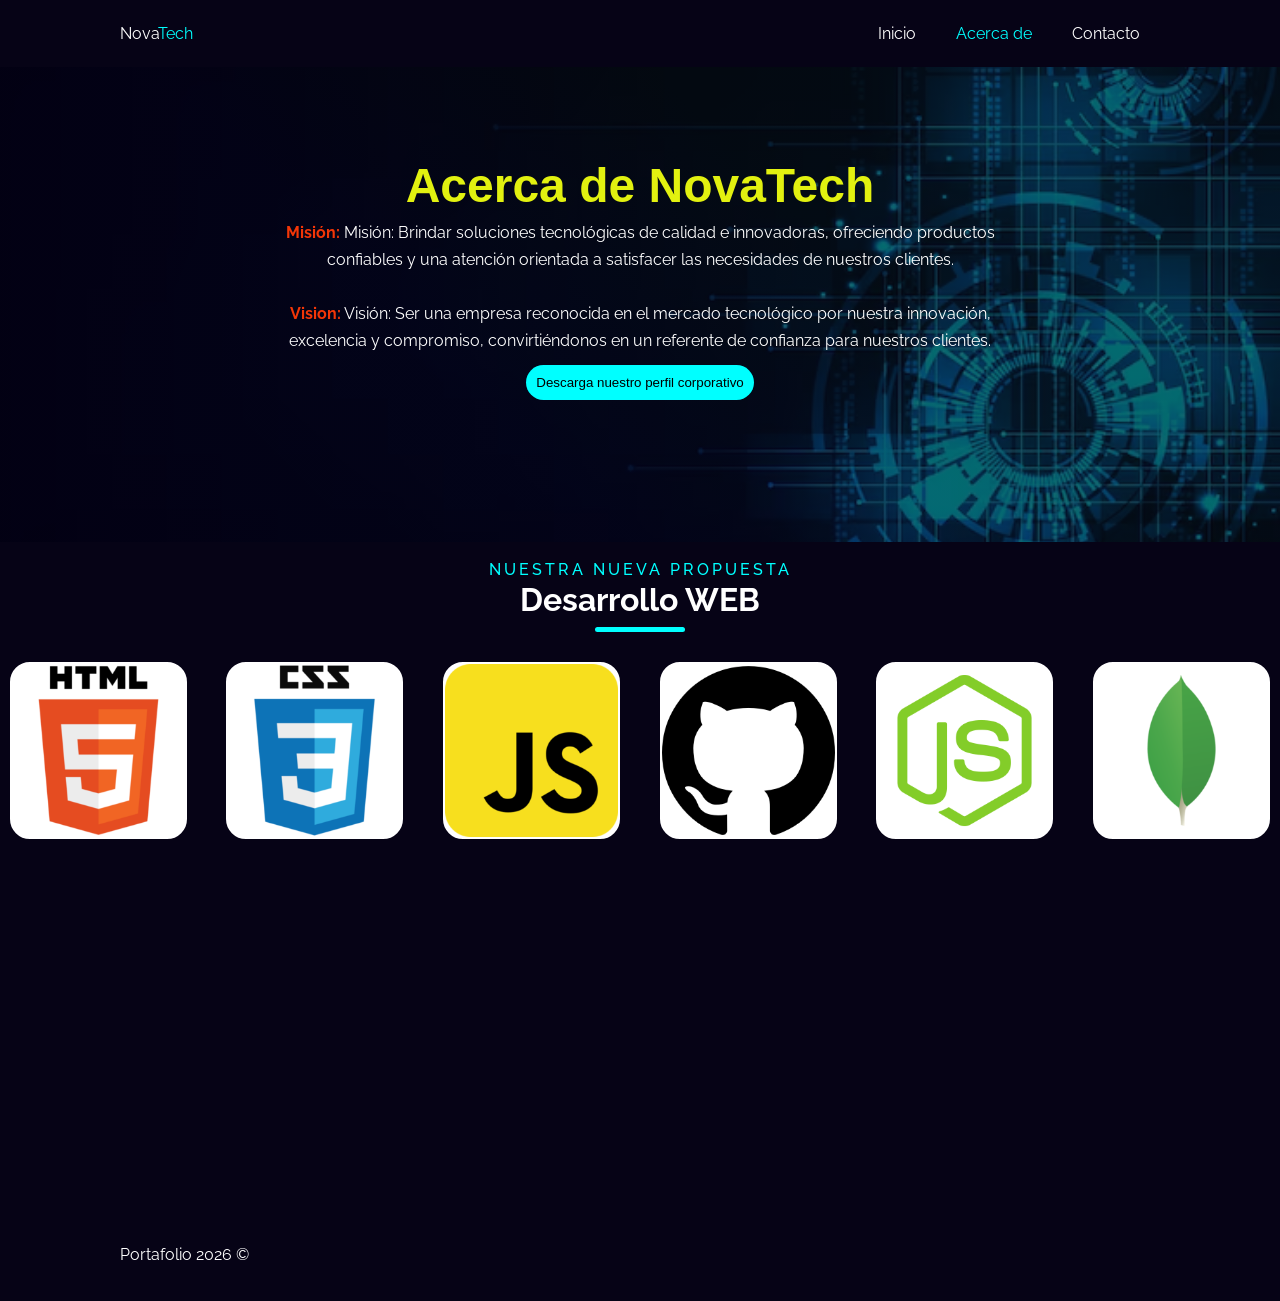
==== about.html @ e587612f "Commit envio de trabajo final html" ====
<!DOCTYPE html>
<hr lang="es">
  <head>
    <meta charset="UTF-8" />
    <meta name="viewport" content="width=device-width, initial-scale=1.0" />
    <meta name="description" content="Portafolio de proyectos" />
    <link
      href="https://fonts.googleapis.com/css2?family=Raleway:wght@400;700&display=swap"
      rel="stylesheet"
    />
    <link
      rel="stylesheet"
      href="https://use.fontawesome.com/releases/v5.6.1/css/all.css"
      integrity="sha384-gfdkjb5BdAXd+lj+gudLWI+BXq4IuLW5IT+brZEZsLFm++aCMlF1V92rMkPaX4PP"
      crossorigin="anonymous"
    />
    <link rel="stylesheet" href="css/style.css" />
    <link rel="stylesheet" href="css/style-responsive.css" />
    <title>Mi portafolio | Acerca de</title>
  </head>
  <main>
    
    <header>

      <nav class="navbar">
        <div class="nav-container">

          <a href="index.html" class="logo">Nova<span>Tech</span></a>
          <ul class="txt-btn" id="main-nav">
            <li><a href="index.html" >Inicio</a></li>
            <li><a href="about.html" class="CORRIENTE" >Acerca de</a></li>
            <li><a href="contact.html">Contacto</a></li>
          </ul>
        </div>
      </nav>

      
      <section class="banner-header">
        <div class="banner-header-text">
          <br>
          <h1 class="banner-title"><span>Acerca de NovaTech</span></h1>
          <p>
            <span>Misión:</span> Misión: Brindar soluciones tecnológicas de calidad e innovadoras, ofreciendo productos confiables y una atención orientada a satisfacer las necesidades de nuestros clientes.</p>
            <br>
            <p>
              <span>Vision:</span> Visión: Ser una empresa reconocida en el mercado tecnológico por nuestra innovación, excelencia y compromiso, convirtiéndonos en un referente de confianza para nuestros clientes. </p>


          <a href="Asignacion_Sesion11_HTML.pdf"
          target="_blank">
          
          <button class="btn">Descarga nuestro perfil corporativo</button>
        </a>
        </div>
      </section>
     

    </header>
    

    <section>
      <div class="section about">
            <div class="container">
                <div class="section-header">
                    <h3 class="title" data-title="Nuestra nueva propuesta ">Desarrollo WEB</h3>
                </div>
           
          </div>    

          <div class="skills">
            <div class="card-skill">
                <img src="img/portfolio/html.png"alt="">
            </div>

            <div class="card-skill">
                <img src="img/portfolio/css.png"alt="">
            </div>

            <div class="card-skill">
                <img src="img/portfolio/javascript.png"alt="">
            </div>

            <div class="card-skill">
                <img src="img/portfolio/github.png"alt="">
            </div>

            <div class="card-skill">
                <img src="img/portfolio/node.png"alt="">
            </div>

            <div class="card-skill">
                <img src="img/portfolio/mongo.png"alt="">
            </div>

            </div>

            <div>
              <iframe width="560" 
              height="315" 
              src="https://www.youtube.com/embed/K8CS9v6Fa9g" title="Alejandro Sanz - La Fuerza Del Corazón (Video Oficial)" frameborder="0" allow="accelerometer; autoplay; clipboard-write; encrypted-media; gyroscope; picture-in-picture; web-share" referrerpolicy="strict-origin-when-cross-origin">
              title="YouTube video player" 
              frameborder="0" 
              allow="accelerometer; autoplay; clipboard-write; encrypted-media; gyroscope; picture-in-picture; web-share"
              referrerpolicy="strict-origin-when-cross-origin"
               allowfullscreen>
              </iframe>

            </div>
        </div>
    </section>
</main>
</hr>          
    
 <footer class="main-footer">
      <div class="container">
        <p class="small">Portafolio 2026 &copy;</p> 

        <ul>
          <li>
            <a href="#"><i class=i class="fab fa-facebook-f"></i></a>
          </li>
          <li>
            <a href="#"><i class=i class="fab fa-twitter"></i></a>
          </li>
          <li>
            <a href="#"><i class=i class="fab fa-instagram"></i></a>

          </li>
          
        </ul>
      </div>
    </footer>
  </body>
</html>
---- css/style.css ----
/* Variables */
:root {
  --main-color: #060316;
  --primary-color: aqua;
  --secondary-color: #fff;
}

/* Reset */
* {
  margin: 0;
  padding: 0;
  box-sizing: border-box;
}

/* Main styling */
body,
html {
  font-family: "Raleway", sans-serif;
  color: var(--secondary-color);
  line-height: 1.7em;
  background-color: var(--main-color);
}

hr {
  border: 0.5px solid var(--secondary-color);
}

/* Utility Classes */
a {
  text-decoration: none;
}
.container {
  margin: 0 auto;
  max-width: 1100px;
  padding: 0 30px;
}

.section {
  padding: 20px 0;
  overflow: hidden;
}

.line-break {
  padding-bottom: 10px;
}

.section-header {
  text-align: center;
  margin-bottom: 1.5rem;
}

.title {
  position: relative;
  padding-bottom: 1rem;
  line-height: 1;
  font-size: 2rem;
  margin-bottom: 0.6rem;
}

.title:before {
  content: attr(data-title);
  display: block;
  margin-bottom: 0.4rem;
  color: var(--primary-color);
  font-size: 1rem;
  font-weight: 500;
  text-transform: uppercase;
  letter-spacing: 3px;
}

.title:after {
  content: "";
  position: absolute;
  width: 90px;
  height: 5px;
  border-radius: 3px;
  background-color: var(--primary-color);
  bottom: 0;
  left: 50%;
  transform: translateX(-50%);
}

.text {
  max-width: 600px;
  margin: 0 auto;
}

/*Nanvar*/
 .nav-container{
  margin:auto;
  max-width: 1100px;
  overflow:auto;
  padding: 0 30px;
 }

 .navbar{
  position:fixed;
  top: 0;
  z-index: 5;
  overflow: hidden;
  background-color: var(--main-color);
  width:100%;
 }

 .logo{
  float:left;
  padding-top: 20px;
  color:var(--secondary-color);
 }

 .logo span{
  color: var(--primary-color);
 }

 .navbar ul{
  list-style: none;
  float: right;
 }

 .navbar ul li{
  float: left;/
  }

 .navbar ul li a{
  display: block;
  padding: 20px;
  text-align: center; 
  color:var(--secondary-color);
 }

 .navbar ul li a:hover {
    background: var(--primary-color);
  color: var(--main-color);
}

.navbar ul li a.CORRIENTE {
  color: var(--primary-color);
}
.navbar ul li a.CORRIENTE:hover {
  color: var(--main-color);
}


.navbar ul li a.ABOUTE {
  color: var(--primary-color);
}
.navbar ul li a.ABOUTE:hover {
  color: var(--main-color);
}

.banner-header {

  height: 60vh;
  width: 100%;
  overflow: hidden;
  background: rgba(18, 165, 55, 0.6);
 background: linear-gradient(
     45deg,
      rgba(4, 1, 32, 0.6) 35%, 
    rgba(5, 7, 15, 0.6) 62% 
     ),
   url("../img/portfolio/automatizacion1.avif");
  background-repeat: no-repeat;
  background-position: center;
  background-size: cover;
}
img {
  object-fit: cover;
}
.banner-header-text {
  height: 100%;
  width: 60%;
  margin: auto;
  text-align: center;
  display: grid;
  place-content: center;
}
.banner-title {
  font-family: Arial, Helvetica, sans-serif;
  font-size: 3em;
  padding-bottom: 20px;
  color:rgb(243, 30, 2);
}
.banner-title span {
  color:rgb(226, 241, 16);
}

.banner-header-text p span{
  color:rgb(243, 54, 7);
  font-weight: bold;
}

.btn {
  padding: 10px;
  background-color: var(--primary-color);
  border: none;
  margin-top: 10px;
  border-radius: 20px;
  cursor: pointer;
}
.btn:hover {
  background-color: var(--secondary-color);
  
}


.portfolio h3{
  text-align: center;
  font-family: 'Times New Roman', Times, serif;
}

.box img{
  width: 90%;
  border: 2px solid var(--secondary-color);
  border-radius: 20px;
}

.box:hover img{
  transform: translateY(-15px);
  transition: 0.3s;
  border:2px solid var(--primary-color);
}

.card-projects{
  display:grid;
  grid-template-columns: repeat(3,1fr);
  gap:20px;
}

.hireme{
  text-align: center;
  font-size: medium;
}

.hireme p span{ 
  font-family: 'Times New Roman', Times, serif;
  color:var(--primary-color);
  font-size:x-large;
}

.main-footer{
  height: 80px;
  padding-top: 20px;
}

.main-footer p{
  float: left;
}

.main-footer ul{
  float:right;
  list-style: none;
}

.main-footer ul li {
float: left;
color:var(--secondary-color);
}



.main-footer ul li i {
  color:var(--primary-color);
  font-size: 20px;
}

.main-footer ul li a {
  display:block;
  padding: 10px;
  text-align: center;
}




.card-info {
  display: grid; 
  grid-template-columns: repeat(3, 1fr); 
  gap: 20px; 
  text-align: center;
}

.card-info span{
  color:var(--primary-color);
}

.form-map {
  margin: 30px;
  display: grid; 
  grid-template-columns: repeat(2, 1fr); 
  gap: 20px;
}

.form-map iframe {
  height: 400px;
  width: 100%;
}

.box-form .input-form {
  margin-bottom: 20px;
}

.box-form input,
.box-form textarea {
  width: 100%;
  padding: 10px;
  border: 2px var(--secondary-color) solid;
  border-radius: 10px;
  background-color: var(--main-color);
  color: var(--secondary-color);
}

.box-form input:focus,
.box-form textarea:focus {
  background-color: var(--secondary-color);
  color: var(--main-color);
}

.box-form textarea {
  height: 200px;
}
.box-form input:focus,
.box-form textarea:focus {
  outline: none;
  border-color: var(--main-color);
}

.box-form button {
  width: 100%;
}



.about{
  text-align: center;
}

.about a{
  color:var(--secondary-color);
  text-decoration: none;
}

.txt-btn{
  font-size: 1em;
}

.skills{
  display: grid;
  grid-template-columns: repeat(6,1fr);
  gap:20px;
  margin:30px 0;
}

.card-skill img{
  width:90%;
  border:2px solid var(--secondary-color);
  background-color: var(--secondary-color);
  border-radius: 20px;
}
.card-skill img:hover {
  transform: scale(1.1);
  border: 2px solid var(--secondary-color);
  transition: 0.3s;
}



.single-project-info {
  display: grid;
grid-template-rows: auto 1fr auto; 
grid-template-columns: 1fr 1fr; 
grid-gap: 20px;
list-style: none;
 
}

.single-project-description,
.single-project-btn {
  text-align: center;
  grid-column: 1 / -1;
  list-style: none;
}

.single-project-img img {
  width: 100%;
  border: 2px solid var(--secondary-color);
  border-radius: 20px;
  list-style: none;
}

.single-project-details ul i{
  list-style: none;
  padding-bottom: 20px;
  text-align: right;
  list-style: none;
}

.single-project-btn .prev {
  float: left;
}

.single-project-btn .next {
  float: right;
}
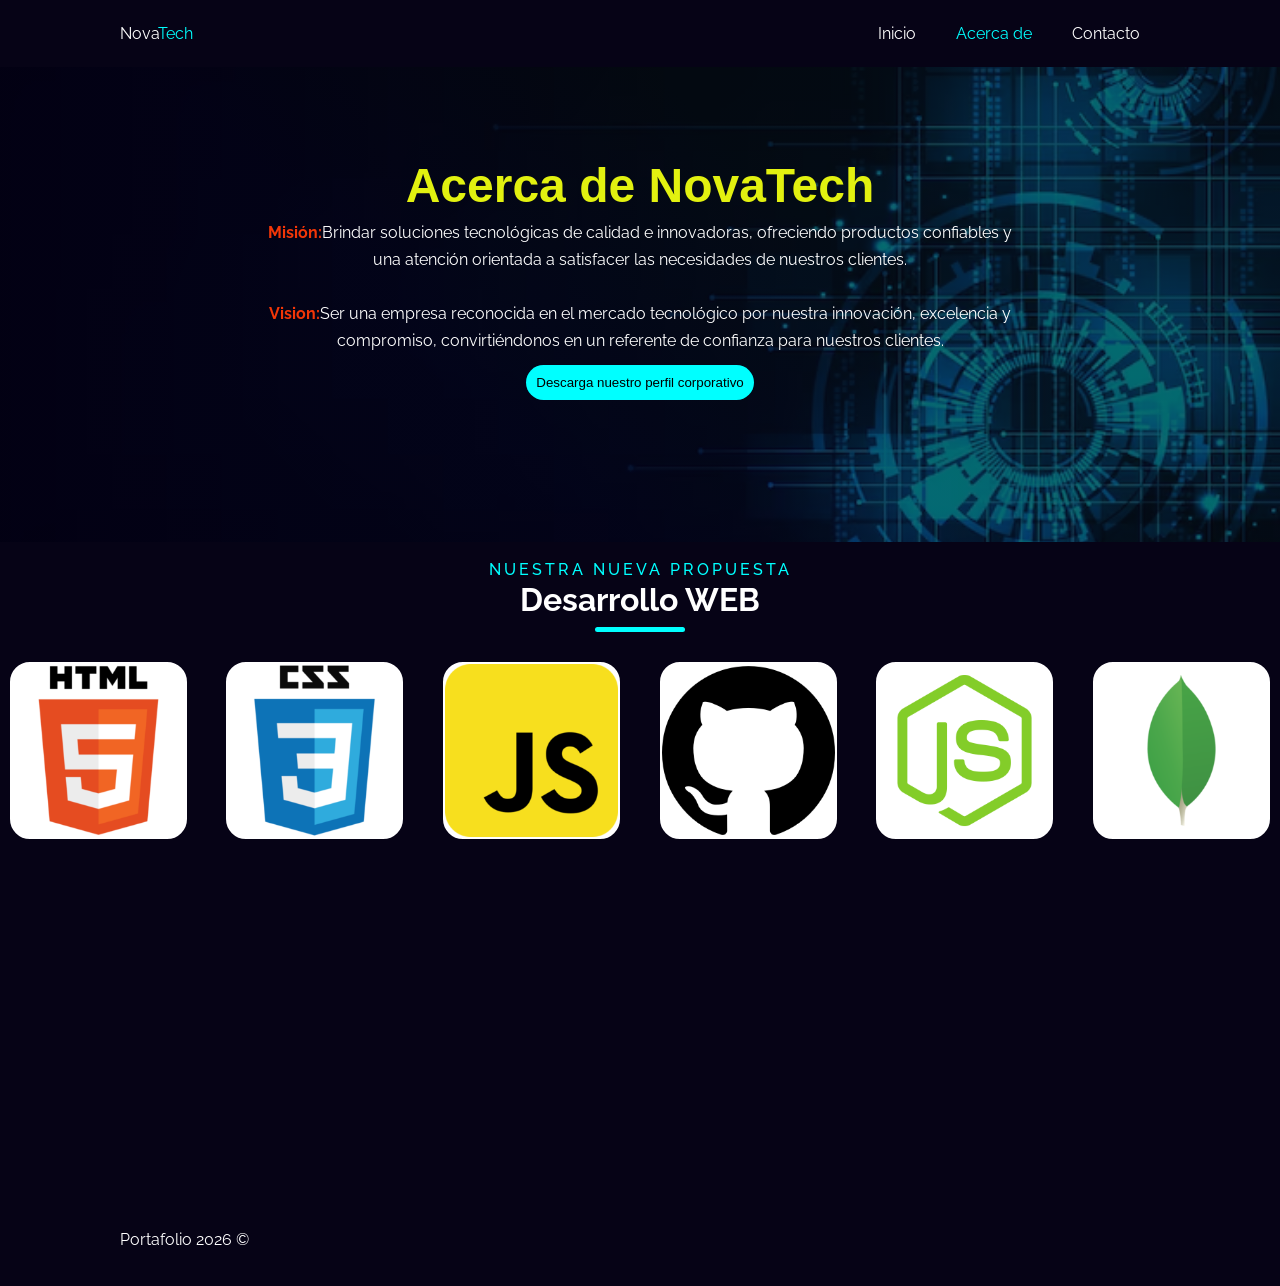
==== commit 6916b03d: "Commit Envio evidencia final Johan Dario Solarte HTML" ====
--- a/about.html
+++ b/about.html
@@ -40,13 +40,13 @@
           <br>
           <h1 class="banner-title"><span>Acerca de NovaTech</span></h1>
           <p>
-            <span>Misión:</span> Misión: Brindar soluciones tecnológicas de calidad e innovadoras, ofreciendo productos confiables y una atención orientada a satisfacer las necesidades de nuestros clientes.</p>
+            <span>Misión:</span>Brindar soluciones tecnológicas de calidad e innovadoras, ofreciendo productos confiables y una atención orientada a satisfacer las necesidades de nuestros clientes.</p>
             <br>
             <p>
-              <span>Vision:</span> Visión: Ser una empresa reconocida en el mercado tecnológico por nuestra innovación, excelencia y compromiso, convirtiéndonos en un referente de confianza para nuestros clientes. </p>
+              <span>Vision:</span>Ser una empresa reconocida en el mercado tecnológico por nuestra innovación, excelencia y compromiso, convirtiéndonos en un referente de confianza para nuestros clientes. </p>
 
 
-          <a href="Asignacion_Sesion11_HTML.pdf"
+          <a href="Portafolio NovaTech.pdf"
           target="_blank">
           
           <button class="btn">Descarga nuestro perfil corporativo</button>
@@ -94,16 +94,9 @@
 
             </div>
 
-            <div>
-              <iframe width="560" 
-              height="315" 
-              src="https://www.youtube.com/embed/K8CS9v6Fa9g" title="Alejandro Sanz - La Fuerza Del Corazón (Video Oficial)" frameborder="0" allow="accelerometer; autoplay; clipboard-write; encrypted-media; gyroscope; picture-in-picture; web-share" referrerpolicy="strict-origin-when-cross-origin">
-              title="YouTube video player" 
-              frameborder="0" 
-              allow="accelerometer; autoplay; clipboard-write; encrypted-media; gyroscope; picture-in-picture; web-share"
-              referrerpolicy="strict-origin-when-cross-origin"
-               allowfullscreen>
-              </iframe>
+            <div>       
+
+              <iframe width="800" height="300" src="https://www.youtube.com/embed/o8OSdhaBe-M" title="Generate Arduino Code Instantly with AI" frameborder="0" allow="accelerometer; autoplay; clipboard-write; encrypted-media; gyroscope; picture-in-picture; web-share" referrerpolicy="strict-origin-when-cross-origin" allowfullscreen></iframe>
 
             </div>
         </div>
--- a/css/style.css
+++ b/css/style.css
@@ -179,7 +179,7 @@
   font-family: Arial, Helvetica, sans-serif;
   font-size: 3em;
   padding-bottom: 20px;
-  color:rgb(243, 30, 2);
+
 }
 .banner-title span {
   color:rgb(226, 241, 16);
@@ -188,6 +188,16 @@
 .banner-header-text p span{
   color:rgb(243, 54, 7);
   font-weight: bold;
+}
+
+.banner-title .nova {
+    color:#fff;
+    
+}
+
+.banner-title .tech {
+    color:  aqua;
+     
 }
 
 .btn {
@@ -401,4 +411,62 @@
 
 .single-project-btn .next {
   float: right;
+}
+
+
+/* Ventana emergente */
+.modal {
+    display: none;
+    position: fixed;
+    z-index: 1000;
+    top: 0;
+    left: 0;
+    width: 100%;
+    height: 100%;
+    background-color: rgba(0, 0, 0, 0.7);
+    justify-content: center;
+    align-items: center;
+}
+
+.modal:target {
+    display: flex;
+}
+
+.modal-contenido {
+    background-color: white;
+    padding: 30px;
+    width: 80%;
+    max-width: 500px;
+    border-radius: 12px;
+    text-align: center;
+    position: relative;
+}
+
+.modal-contenido h2 {
+    color: #007bff;
+}
+
+.modal-contenido h3 {
+    color: #222;
+    font-size: 17px;
+}
+
+.cerrar {
+    position: absolute;
+    top: 10px;
+    right: 18px;
+    font-size: 28px;
+    text-decoration: none;
+    color: #333;
+}
+
+/* Botón NovaTech de la sección Contacto */
+.banner-header-text a.btn {
+    display: inline-block;
+    width: fit-content;
+    margin: 10px auto;
+    padding: 6px 18px;
+    font-size: 14px;
+    border-radius: 20px;
+    text-decoration: none;
 }
